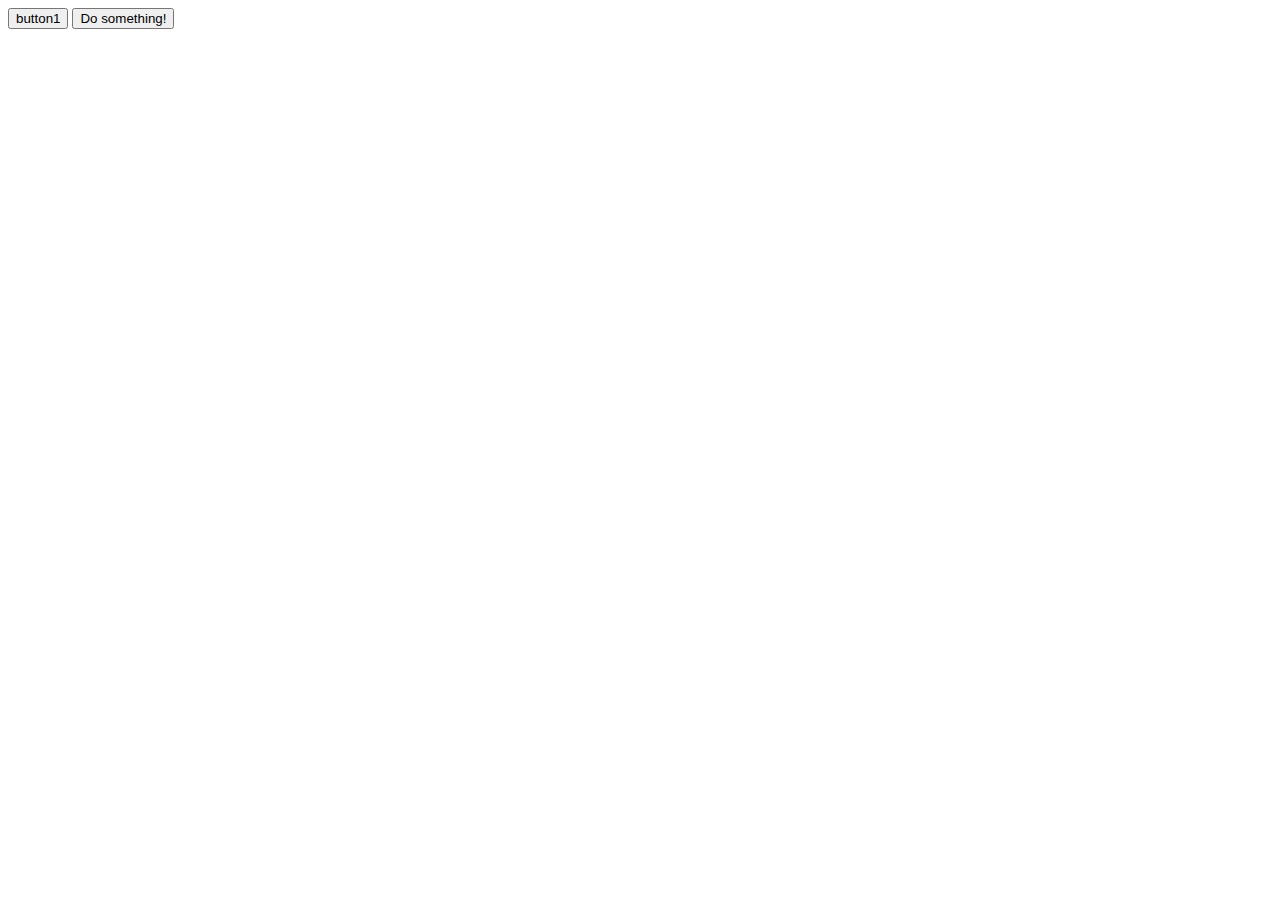
==== Reaction Test/index.html @ 143b506e "Intial Upload" ====
<!doctype html>

<html lang="en">
<head>
  <meta charset="utf-8">

  <title>Reaction test</title>
  <meta name="description" content="Reaction Test">
  <meta name="author" content="SitePoint">

  <link rel="stylesheet" href="style.css">

</head>

<body>
  <script src="scripts.js"></script>
  <button onclick="PlaySound()"> button1</button>
  <button name="button">Do something!</button>
</body>
</html>
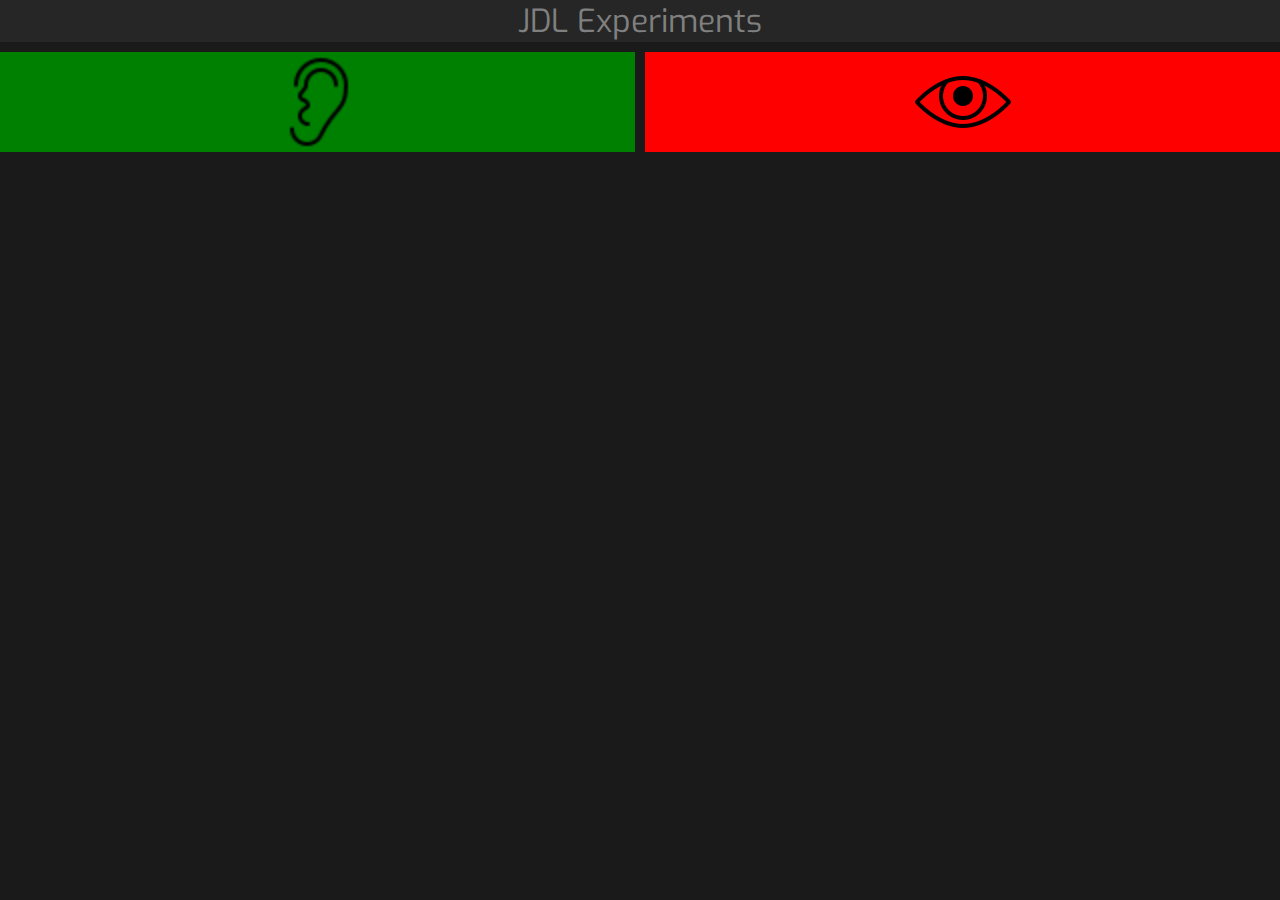
==== commit 8bda4227: "Created interface pages" ====
--- a/Reaction Test/index.html
+++ b/Reaction Test/index.html
@@ -1,20 +1,23 @@
 <!doctype html>
 
 <html lang="en">
-<head>
-  <meta charset="utf-8">
+  <head>
+    <title>Reaction test</title>
+    <meta charset="utf-8">
+    <meta name="description" content="Reaction Test">
+    <meta name="author" content="Daniel Rickerby">
+    <link rel="stylesheet" type="text/css" href="styling.css">
+    <link href="https://fonts.googleapis.com/css?family=Exo&effect=anaglyph" rel="stylesheet"> 
+    <script src="scripts.js"></script>
+  </head>
 
-  <title>Reaction test</title>
-  <meta name="description" content="Reaction Test">
-  <meta name="author" content="SitePoint">
-
-  <link rel="stylesheet" href="style.css">
-
-</head>
-
-<body>
-  <script src="scripts.js"></script>
-  <button onclick="PlaySound()"> button1</button>
-  <button name="button">Do something!</button>
-</body>
-</html>+  <body>
+    <div class="content">
+      <div id="title">JDL Experiments</div>
+      <div id="auditory-item"><a href="auditory.html"><img src="resources/ear.png"height="100px" width="100px" alt="Facebook Icon"/></div>
+      <div id="visual-item"><a href="visual.html"><img src="resources/eye.png" alt="Eye Icon"height="100px" width="100px"/></div>
+      <!--<button onclick="JavaScript:playTone()"> button1</button>
+      <button name="button">Do something!</button>-->
+    </div>
+  </body>
+</html>
--- a/Reaction Test/styling.css
+++ b/Reaction Test/styling.css
@@ -0,0 +1,43 @@
+body
+{
+	border: 0px;
+	background-color: hsl(0, 0%, 10%);
+	cursor: default;
+	margin: 0;
+}
+
+.content {
+	display: grid;
+	grid-template-columns: 2;
+ 	grid-gap: 10px;
+	grid-auto-rows: auto;
+	font-family: 'Exo', sans-serif;
+}
+
+#title {
+	grid-column: 1 / 3;
+	grid-row: 1;
+	font-size: 2em;
+	color: hsl(0, 0%, 50%);
+	text-align: center;
+	background-color: hsl(0, 0%, 15%);
+}
+
+#auditory-item {
+	grid-column: 1;
+	grid-row: 2;
+	background-color: green;
+}
+
+#visual-item {
+	grid-column: 2;
+	grid-row: 2;
+	background-color: red;
+}
+
+img {
+	display: block;
+	margin-left: auto;
+    margin-right: auto;
+    
+}